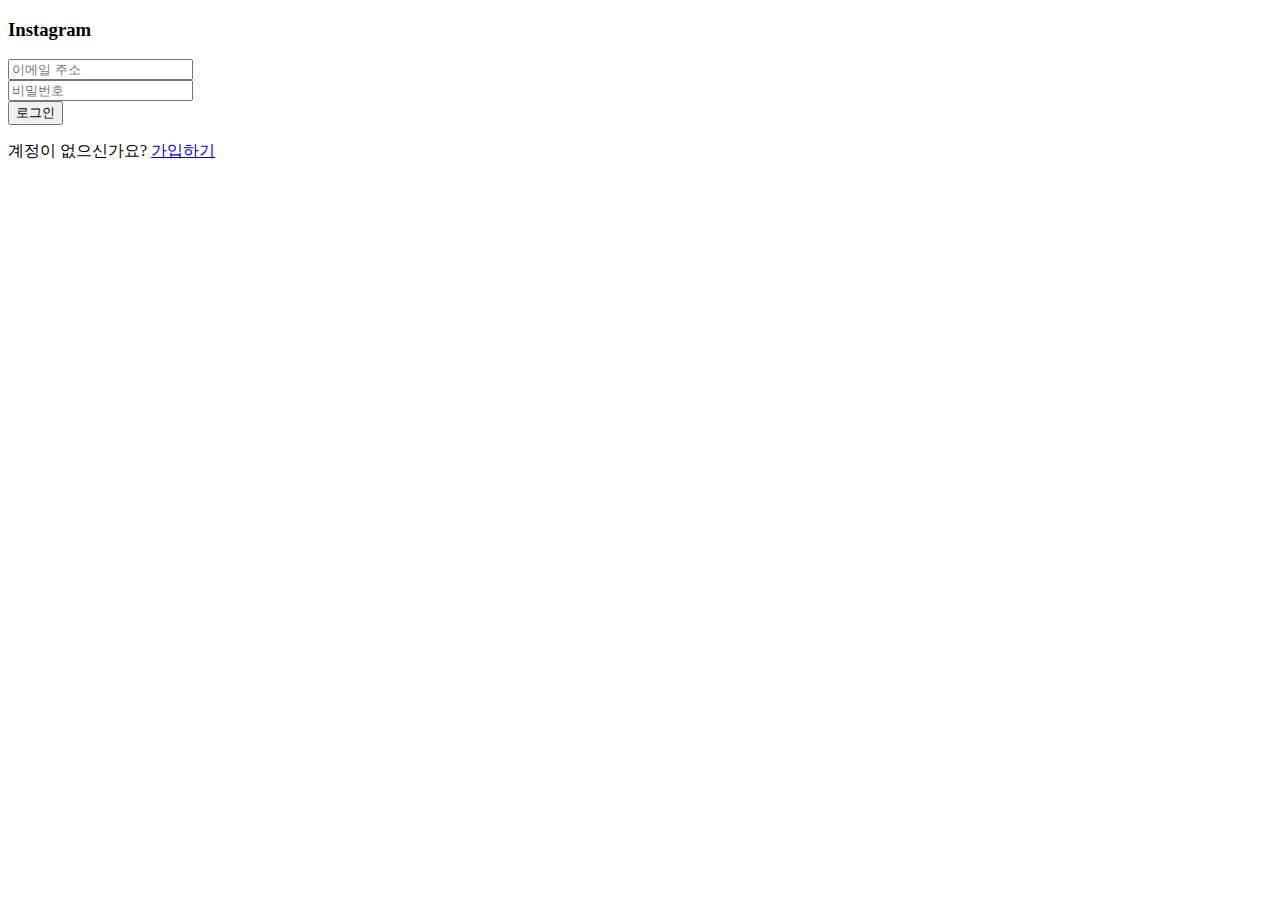
==== src/main/resources/templates/login.html @ a7540695 "회원가입, 로그인 구현" ====
<!DOCTYPE html>
<html lang="en">
<head>
    <meta charset="UTF-8">
    <title>로그인 페이지</title>
    <link rel="stylesheet" type="text/css" href="/css/login.css">
</head>

<body>
<div class="square1">
    <h3>Instagram</h3>
    <form action="login" method="POST">
        <label> <input type="text" name="email" placeholder="이메일 주소"> </label>
        <br>
        <label> <input type="password" name="password" placeholder="비밀번호"></label>
        <br>
        <button type="submit">로그인</button>

    </form>
</div>
<div class="square2">
    <p>계정이 없으신가요? <a href="register">가입하기</a> </p>

</div>

</body>
</html>
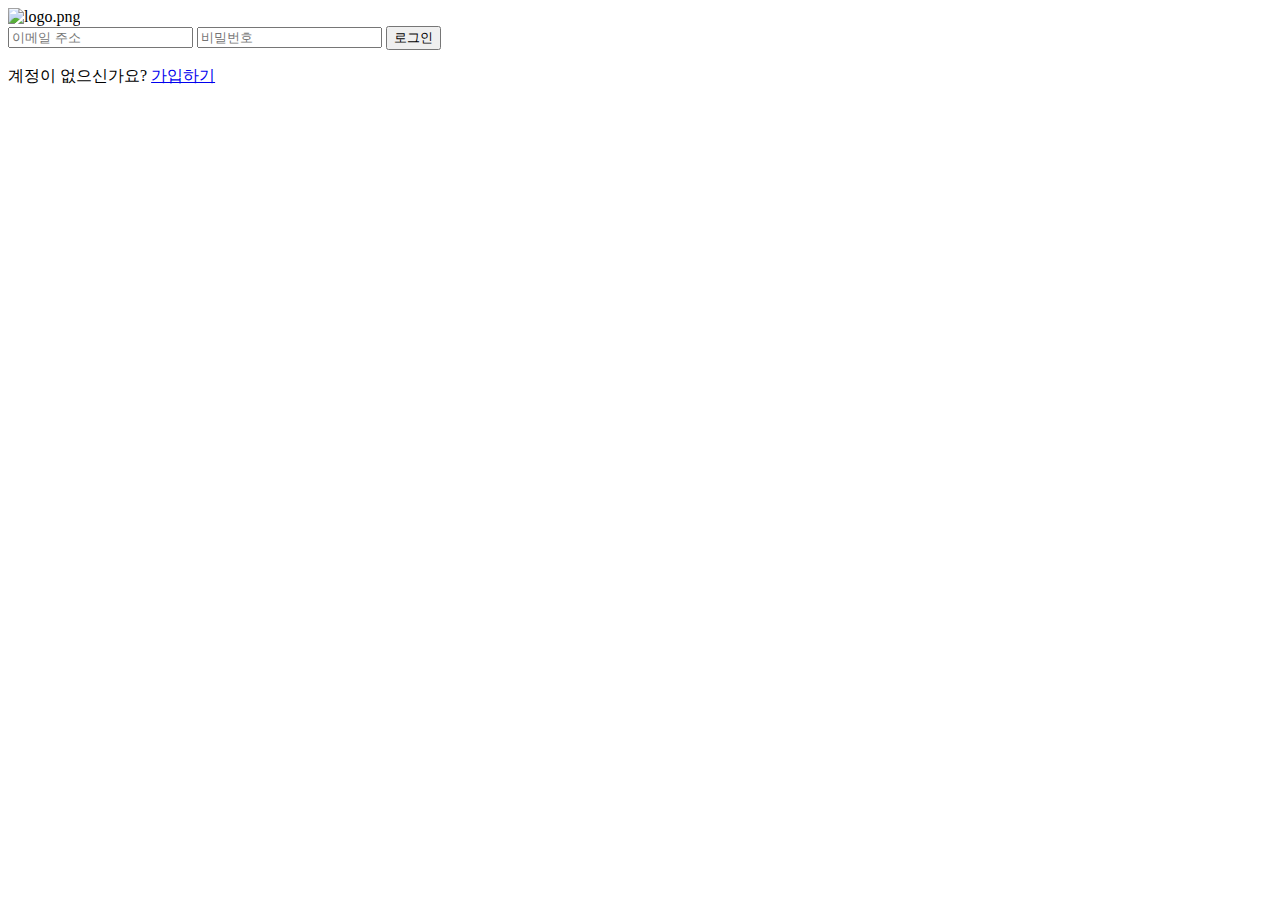
==== commit 8b21cb4b: "이미지 저장 구현 중" ====
--- a/src/main/resources/templates/login.html
+++ b/src/main/resources/templates/login.html
@@ -1,5 +1,5 @@
 <!DOCTYPE html>
-<html lang="en">
+<html lang="en" xmlns:th="http://www.thymeleaf.org/">
 <head>
     <meta charset="UTF-8">
     <title>로그인 페이지</title>
@@ -7,21 +7,19 @@
 </head>
 
 <body>
-<div class="square1">
-    <h3>Instagram</h3>
-    <form action="login" method="POST">
-        <label> <input type="text" name="email" placeholder="이메일 주소"> </label>
-        <br>
-        <label> <input type="password" name="password" placeholder="비밀번호"></label>
-        <br>
-        <button type="submit">로그인</button>
+    <div class="container">
 
-    </form>
-</div>
-<div class="square2">
-    <p>계정이 없으신가요? <a href="register">가입하기</a> </p>
-
-</div>
-
+        <div class="loginBox">
+            <img th:src=@{/images/logo.png} alt="logo.png" id="instaLogo">
+            <form action="login" method="POST">
+                <input type="text" name="email" placeholder="이메일 주소" class="inlineToBlock">
+                <input type="password" name="password" placeholder="비밀번호" class="inlineToBlock">
+                <button class="inlineToBlock SubmitSet SubmitColor" type="submit">로그인</button>
+            </form>
+        </div>
+        <div class="otherWay">
+            <p>계정이 없으신가요? <a class="noneUnderline" href="register">가입하기</a> </p>
+        </div>
+    </div>
 </body>
 </html>